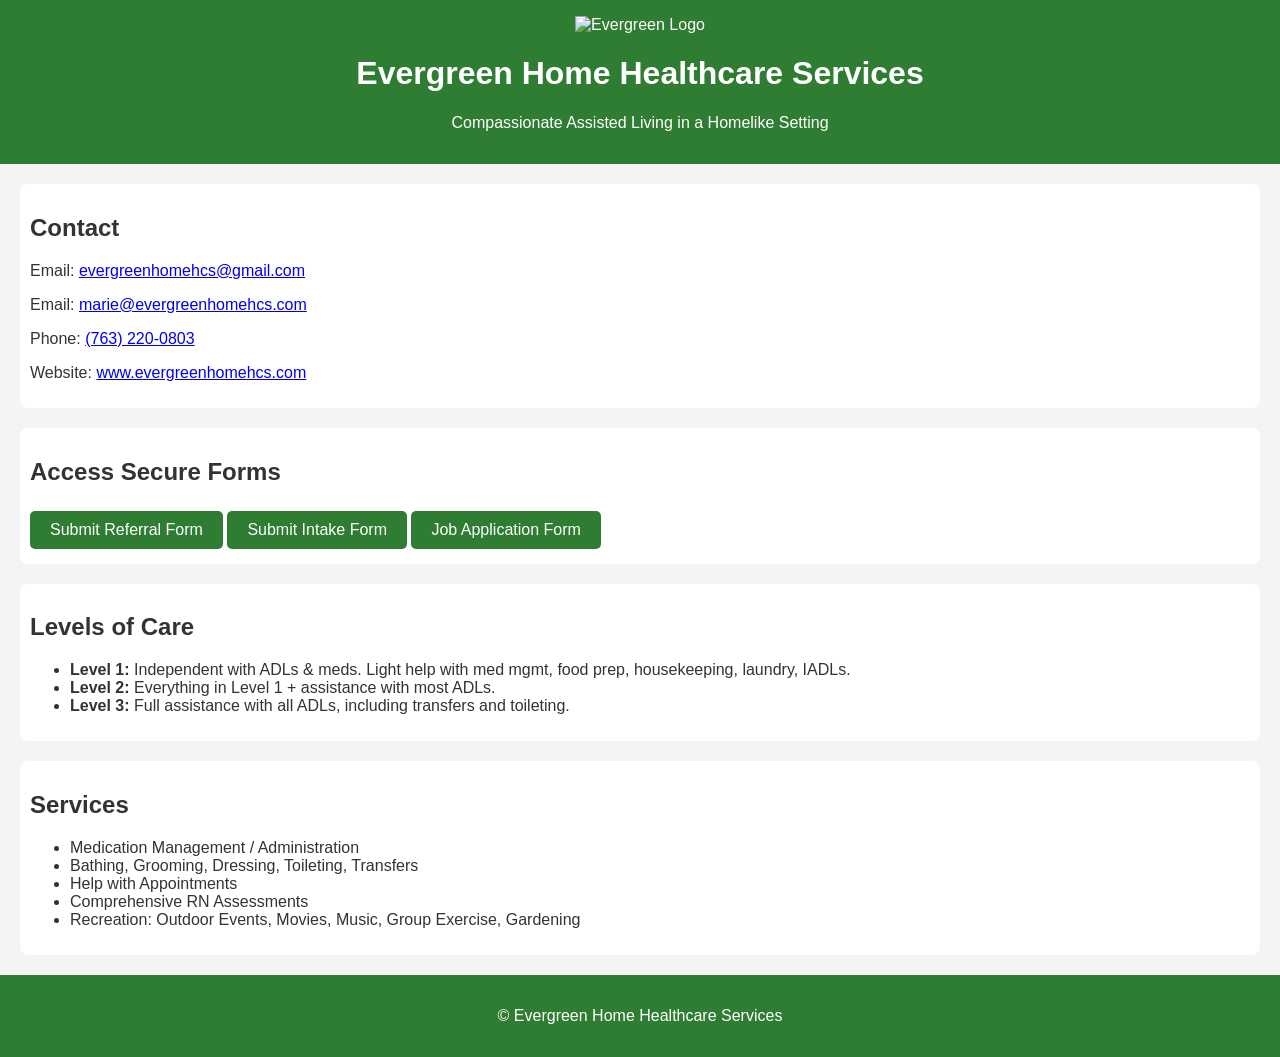
==== index.html @ 1931b410 "Initial PWA upload" ====
<!DOCTYPE html>
<html lang="en">
<head>
  <meta charset="UTF-8" />
  <meta name="viewport" content="width=device-width, initial-scale=1.0" />
  <meta name="theme-color" content="#2e7d32" />
  <meta name="apple-mobile-web-app-capable" content="yes">
  <meta name="apple-mobile-web-app-status-bar-style" content="black-translucent">
  <link rel="apple-touch-icon" href="/logo-1024.png">
  <title>Evergreen Home Healthcare Services</title>
  <link rel="manifest" href="/manifest.json" />
  <link rel="stylesheet" href="styles.css" />
</head>
<body>
  <header>
    <img src="logo.png" alt="Evergreen Logo" width="100" />
    <h1>Evergreen Home Healthcare Services</h1>
    <p>Compassionate Assisted Living in a Homelike Setting</p>
  </header>

  <section class="contact">
    <h2>Contact</h2>
    <p>Email: <a href="mailto:evergreenhomehcs@gmail.com">evergreenhomehcs@gmail.com</a></p>
    <p>Email: <a href="mailto:marie@evergreenhomehcs.com">marie@evergreenhomehcs.com</a></p>
    <p>Phone: <a href="tel:+17632200803">(763) 220-0803</a></p>
    <p>Website: <a href="https://www.evergreenhomehcs.com">www.evergreenhomehcs.com</a></p>
  </section>

  <section class="buttons">
    <h2>Access Secure Forms</h2>
    <a href="https://docs.google.com/forms/d/1w_Zp0tyfi0gMqO1FtL-mDrnkaogLclUJKNnNelyFr6Y/edit" target="_blank" class="button" role="button">Submit Referral Form</a>
    <a href="https://docs.google.com/forms/d/1Hhr-KWrmIpymvmWc1ayP_G5BMxJZJ0MChBfEjhYtUGY/edit" target="_blank" class="button" role="button">Submit Intake Form</a>
    <a href="https://docs.google.com/forms/d/14mnP60GJbATMNTkZ7sBkEpd0SkQOOsQzIqLpQm7Urkc/edit" target="_blank" class="button" role="button">Job Application Form</a>
  </section>

  <section class="levels">
    <h2>Levels of Care</h2>
    <ul>
      <li><strong>Level 1:</strong> Independent with ADLs & meds. Light help with med mgmt, food prep, housekeeping, laundry, IADLs.</li>
      <li><strong>Level 2:</strong> Everything in Level 1 + assistance with most ADLs.</li>
      <li><strong>Level 3:</strong> Full assistance with all ADLs, including transfers and toileting.</li>
    </ul>
  </section>

  <section class="services">
    <h2>Services</h2>
    <ul>
      <li>Medication Management / Administration</li>
      <li>Bathing, Grooming, Dressing, Toileting, Transfers</li>
      <li>Help with Appointments</li>
      <li>Comprehensive RN Assessments</li>
      <li>Recreation: Outdoor Events, Movies, Music, Group Exercise, Gardening</li>
    </ul>
  </section>

  <footer>
    <p>&copy; Evergreen Home Healthcare Services</p>
  </footer>

  <script>
    if ('serviceWorker' in navigator) {
      navigator.serviceWorker.register('/service-worker.js').catch(function(error) {
        console.warn('Service Worker registration failed:', error);
      });
    }
  </script>
</body>
</html>
---- styles.css ----
body {
  font-family: Arial, sans-serif;
  margin: 0;
  padding: 0;
  background-color: #f4f4f4;
  color: #333;
}

header {
  background-color: #2e7d32;
  color: white;
  text-align: center;
  padding: 1rem 0;
}

section {
  margin: 20px;
  padding: 10px;
  background-color: white;
  border-radius: 8px;
}

.button {
  display: inline-block;
  padding: 10px 20px;
  margin: 5px 0;
  background-color: #2e7d32;
  color: white;
  text-decoration: none;
  border-radius: 5px;
}

footer {
  text-align: center;
  padding: 1rem;
  background-color: #2e7d32;
  color: white;
}
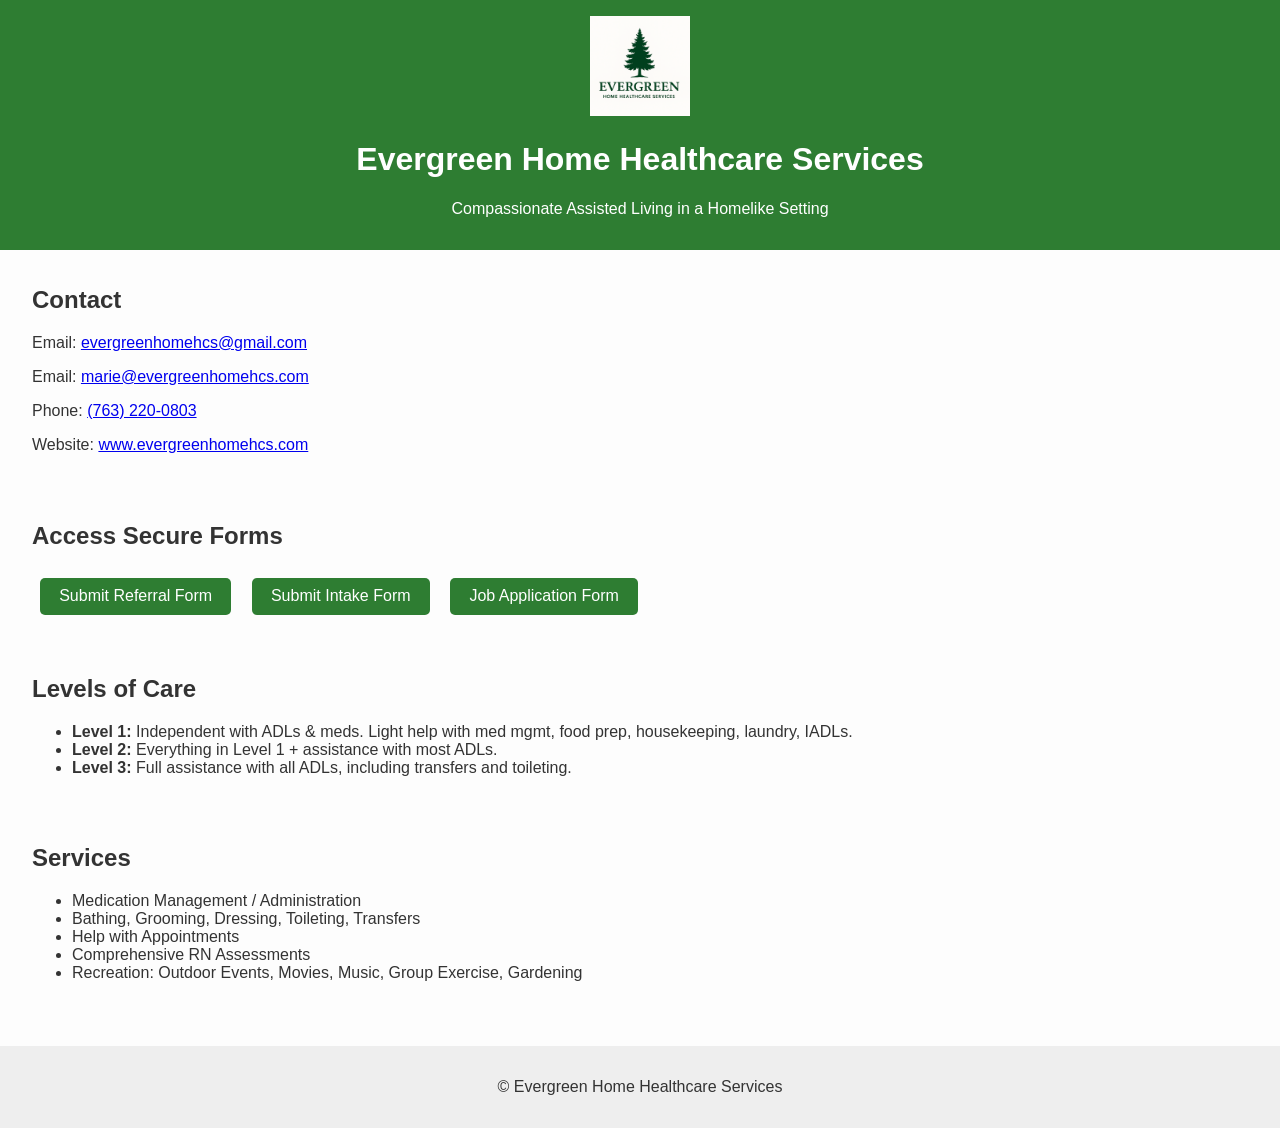
==== commit 274d6abd: "Update index.html Add Google Analytics tracking script" ====
--- a/index.html
+++ b/index.html
@@ -11,6 +11,15 @@
   <link rel="manifest" href="/manifest.json" />
   <link rel="stylesheet" href="styles.css" />
 </head>
+  <!-- Google tag (gtag.js) -->
+<script async src="https://www.googletagmanager.com/gtag/js?id=G-9N7DMKYB3G"></script>
+<script>
+  window.dataLayer = window.dataLayer || [];
+  function gtag(){dataLayer.push(arguments);}
+  gtag('js', new Date());
+
+  gtag('config', 'G-9N7DMKYB3G');
+</script>
 <body>
   <header>
     <img src="logo.png" alt="Evergreen Logo" width="100" />
--- a/styles.css
+++ b/styles.css
@@ -1,30 +1,26 @@
-
 body {
-  font-family: Arial, sans-serif;
+  font-family: 'Helvetica Neue', sans-serif;
   margin: 0;
   padding: 0;
-  background-color: #f4f4f4;
+  background: #fdfdfd;
   color: #333;
 }
 
 header {
-  background-color: #2e7d32;
+  background: #2e7d32;
   color: white;
   text-align: center;
-  padding: 1rem 0;
+  padding: 1rem;
 }
 
 section {
-  margin: 20px;
-  padding: 10px;
-  background-color: white;
-  border-radius: 8px;
+  padding: 1rem 2rem;
 }
 
 .button {
   display: inline-block;
-  padding: 10px 20px;
-  margin: 5px 0;
+  margin: 0.5rem;
+  padding: 0.6rem 1.2rem;
   background-color: #2e7d32;
   color: white;
   text-decoration: none;
@@ -34,6 +30,6 @@
 footer {
   text-align: center;
   padding: 1rem;
-  background-color: #2e7d32;
-  color: white;
-}
+  background: #eee;
+  margin-top: 2rem;
+}
